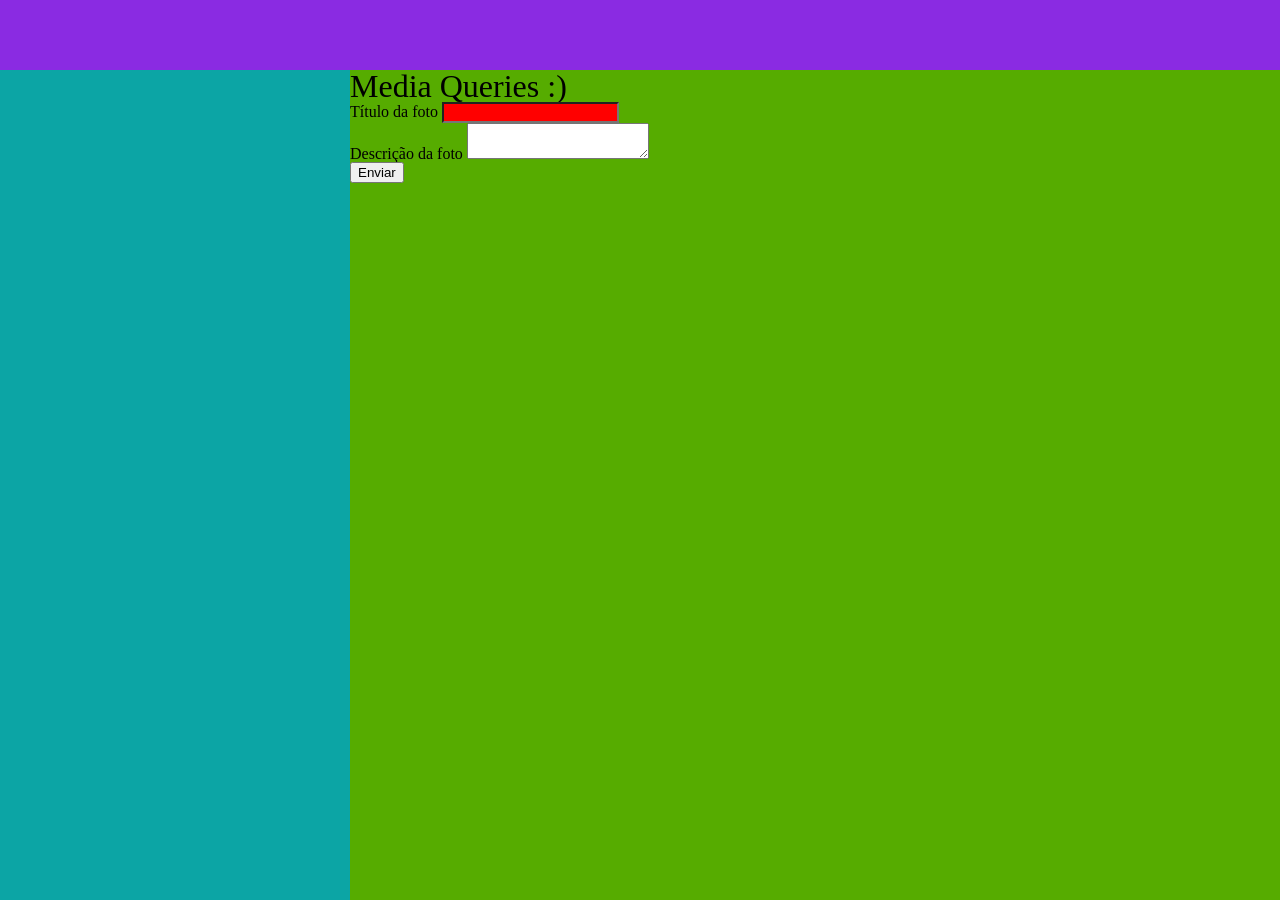
==== form.html @ feb94610 "2809" ====
<!DOCTYPE html>
<html lang="en">

<head>
    <meta charset="UTF-8">
    <meta name="viewport" content="width=device-width, initial-scale=1.0">
    <title>Form</title>
    <link rel="stylesheet" href="reset.css">
    <link rel="stylesheet" href="form.css">
</head>

<body>
    <div id="menu-superior">

    </div>
    <div id="conteudo">
        <div id="barra-lateral"></div>
        <div id="feed">
            <p>Media Queries :)</p>
            <form action="#" method="post">
                <div id="texto-da-foto">
                    <label for="titulo-da-foto">Título da foto</label>
                    <input type="text" name="titulo-da-foto" id="titulo">
                </div>
                <div id="descricao-da-foto">
                    <label for="descricao">Descrição da foto</label>
                    <textarea name="descricao" id="desc"></textarea>
                </div>
                <input type="submit" value="Enviar">
            </form>
        </div>
    </div>
</body>

</html>
---- form.css ----
#conteudo {
    height: calc(100% - 70px);
    width: 100%;
    background-color: darkorange;
    display: flex;
}

body {
    height: 100vh;
    width: 100vw;
}

#barra-lateral {
    height: 100%;
    width: 250px;
    background-color: rgb(12, 165, 165);
}

p {
    font-size: 2em;
}

#feed {
    height: 100%;
    width: calc(100% - 250px);
    background-color: rgb(86, 172, 0);
}

#menu-superior {
    width: 100%;
    height: 70px;
    background-color: blueviolet;
}

#titulo {
    background-color: red;
}

@media (min-width: 700px){
    #barra-lateral {
        width: 30%;
    }

    #feed {
        width: 70%;
    }
}

@media (min-width: 1000px) {
    #barra-lateral {
        width: 350px;
    }

    #feed {
        width: calc(100% - 350px);
    }
}
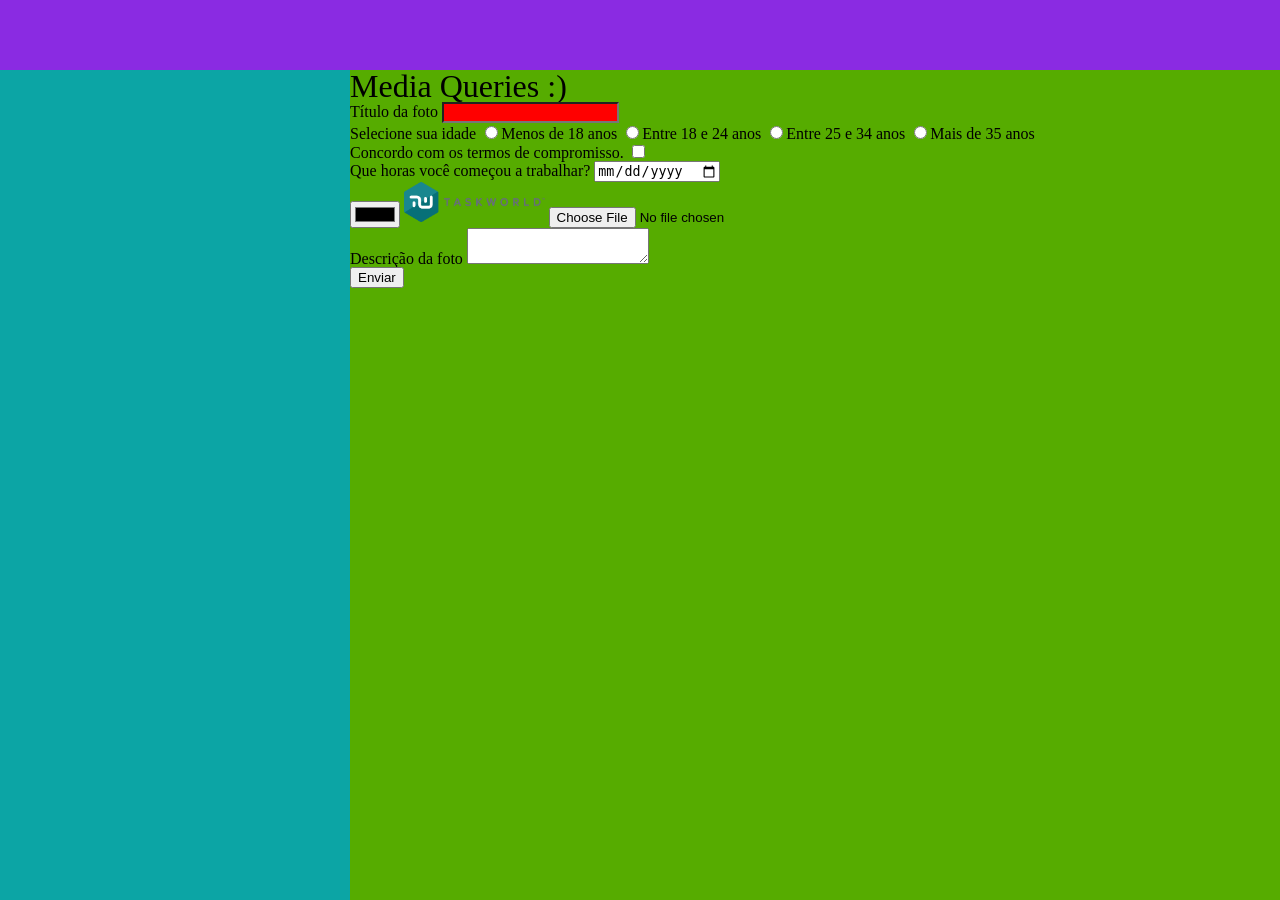
==== commit 30fe9a81: "forms" ====
--- a/form.html
+++ b/form.html
@@ -22,6 +22,24 @@
                     <label for="titulo-da-foto">Título da foto</label>
                     <input type="text" name="titulo-da-foto" id="titulo">
                 </div>
+                <div id="idade-do-usuario">
+                    <label for="idade">Selecione sua idade</label>
+                    <input type="radio" name="idade" id="idade1">Menos de 18 anos
+                    <input type="radio" name="idade" id="idade2">Entre 18 e 24 anos
+                    <input type="radio" name="idade" id="idade3">Entre 25 e 34 anos
+                    <input type="radio" name="idade" id="idade4">Mais de 35 anos
+                </div>
+                <div id="checkbox">
+                    <label for="concordo">Concordo com os termos de compromisso.</label>
+                    <input type="checkbox" name="concordo" id="caixa-concordo">
+                </div>
+                <div id="data">
+                    <label for="horario">Que horas você começou a trabalhar?</label>
+                    <input type="date" name="horario" id="datetime">
+                </div>
+                <input type="color" name="cores" id="cores">
+                <input type="image" height="40" src="imagens/logo.png" alt="teste">
+                <input type="file" name="arquivo" id="arquivo">
                 <div id="descricao-da-foto">
                     <label for="descricao">Descrição da foto</label>
                     <textarea name="descricao" id="desc"></textarea>
